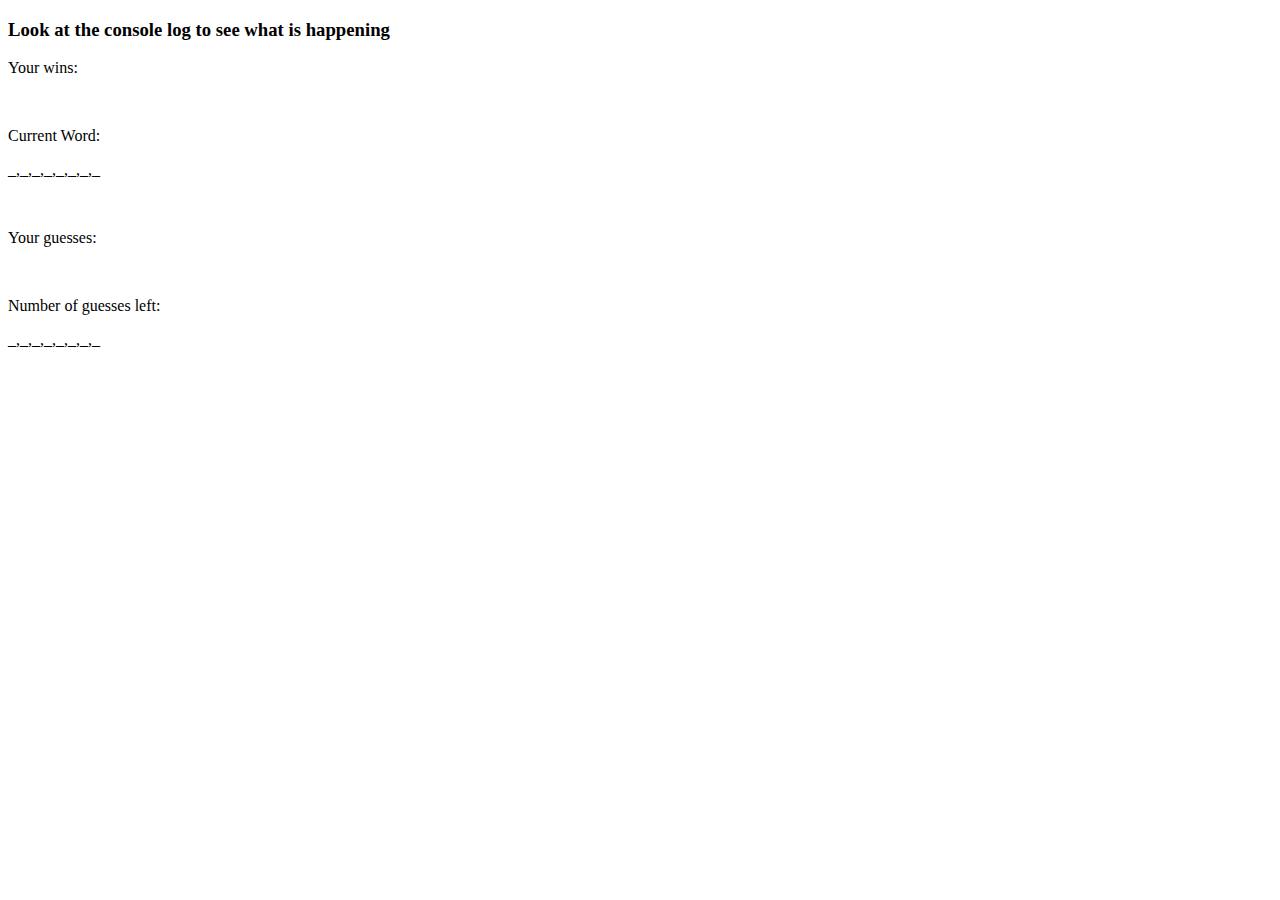
==== hangman3.html @ 36d715e8 "updated hangman3.html that writes to html but doesn't allow input of letters by user, worked on a ba" ====
<!DOCTYPE html>
<html>
<head>
	<title>Hangman</title>
</head>
<body>

	<div id="game">
		<h3>Look at the console log to see what is happening</h3>

		<div id="game-info">
			<p>Your wins: </p>
			<p id="wins"></p>
			<br>
			<p>Current Word:</p>
			<p id="dashes"></p>
			<br>
			<p>Your guesses: </p>
			<p id="lettersChosen"></p>
			<br>
			<p>Number of guesses left: </p>
			<p id="guesses"></p>
			
		</div>
	</div>
	<script type="text/javascript">

		//You need to script to html instructions on how to play the game




		//You would need an array of words


		var wordOptions = ["flowers", "children", "apartment", "theater", "building"];
		var userChoices = "";
		// var newArray = [];
		var lettersChosen = [];
		var lettersWorked = [];
		var lettersNotWorked = [];
		// var userChoices: 0;
		// var lettersChosen: 0;
		// var remainingChoices: 0;

		//You would need the computer to randomly pick a word
		var wordChosen = wordOptions[Math.floor(Math.random() * wordOptions.length)];
		console.log("Word chosen: " + wordChosen);

		//You need to have the computer take the word and make it into an array 
		var lettersOfWord = wordChosen.split("");
		console.log(lettersOfWord);

		//you need to have the new array put underscores for number of letters in the array use: var arrayLength = myFarm.length;

		// numberOfUnderScores = underScore.push("_") * wordChosen.length;
		//console.log(numberOfUnderScores);
		var underScore = [];
		for (var x = 0; x < wordChosen.length; x++) {
			underScore.push("_");
			console.log(underScore);
		}
		document.querySelector("#dashes").innerHTML = underScore;
		document.write(underScore);
		//don't think I need the following:
			// underScore.push("_");
			// console.log(underScore.join(" "));

		//you need to have the user input their letter choice - it needs to be done via html instructions cannot use below
		// var userChoices = prompt("Press a letter to see if it is part of the word"); cannot use prompt and ask for user input through event

		    // This function is run whenever the user presses a key.
    	document.onkeyup = function(event) {
			
			// //determins which key was pressed
			var userChoices = String.fromCharCode(event.keyCode).toLowerCase();
			
			
			// //logs the userChoices to console
			console.log(userChoices);


		//you need to have the computer take the user choice and review each letter in the array to see if it is in the word
		//try using indexof
		
			for (var i = 0; i <= wordChosen.length; i++) {
				var find = lettersOfWord.indexOf(userChoices[i]);
				console.log("Yes, the word has an " + userChoices + " and the index is: " + find);

				if (find >= 0) {
					underScore[find] = userChoices;
 					underScore.splice(find, 1, userChoices);
					//the below is working except it is not updating the lettersChosen x2  
					console.log(underScore);
					
					//everytime a new letter is chosen I need the new letter to be added to the letterChosen array which is not happening if variables are declared inside the loop - so I took them out.
					// lettersWorked.push(userChoices);
					// console.log(lettersWorked);
					// console.log(lettersWorked.length);	

					//how do I handle getting double letters in array 
				//} else if ((find = -1) && (i = wordChosen.length)) {
				//	break;
				} else {
					lettersChosen.push(userChoices);
					console.log(lettersChosen);
					console.log(lettersChosen.length);
					//write to html letters chosen
					document.querySelector("#lettersChosen").innerHTML = lettersChosen;
					// document.write(lettersChosen);

					//write to html choices left
					//document.write("You have" + (13 - lettersChosen.length) + " guesses left");
					document.querySelector("#guesses").innerHTML = (13 - lettersChosen.length);
					
					
					break;
					}
				}

			
			// }

				//if you already chose that letter it should not come up as another 
				//if letter chosen does not match to array need to log it to lettersChosen
				//tried this outside of var 1=0 loop for wordChosen.length but I get a repeating letter in lettersChosen, trying it inside loop, if you do inside that loop it returns multiples of one letter, so must be outside that loop

				// if (find = -1) {
				// 	lettersChosen.push(userChoices);
				// 	console.log(lettersChosen);
				// 	console.log(lettersChosen.length);
				// }
		}
			

		//have to continue checking until the array is completely searched
			//have letter of word replace letter in array
			//have choice number decrease by one

		
		

		//not sure how to str.charAt(0);
		
		//you need to have the computer log the word either into the word or you need to have the computer log it as an unusable letter on the screen and log one less of guesses
		// userChosenLetters = userChosenLetters.push(userChoices);
		// console.log(userChosenLetters);
		//
	   

			 // // Function to render questions.
			 //  function renderQuestion() {
			 //    // If there are still more questions, render the next one.
			 //    if (questionIndex <= (questionsArray.length - 1)) {
			 //      document.querySelector("#question").innerHTML = questionsArray[questionIndex][0];
			 //    }
			 //    // If there aren't, render the end game screen.
			 //    else {
			 //      document.querySelector("#question").innerHTML = "Game Over!";
			 //      document.querySelector("#score").innerHTML = "Final Score: " + score + " out of " + questionsArray.length;
			 //    }
			 //  }

			 //  // Function that updates the score...
			 //  function updateScore() {
			 //    document.querySelector("#score").innerHTML = "Score: " + score;
			 //  }
		// 1. Create code that "grabs" the div with the matching id (#drink-options);
// 	    var targetDiv = document.getElementById("drink-options");

	   
// 	    // ...


//     // 2. Create a for loop that creates HTML content of all the drinks using JavaScript.
//     // HINT: You will need to use each of the following methods: createElement, innerHTML, appendChild
//     // ...

// 	    for (var i = 0; i < drinkList.length; i++) {
// 	      var newDiv = document.createElement("div");
// 	      newDiv.innerHTML = drinkList[i];
// 	      targetDiv.appendChild(newDiv);
// 	    }

// 		//After the user wins/loses the game should automatically choose another word and make the user play it.
// //OR----------------
//  	function renderQuestion() {
//         // If there are still more questions, render the next one.
//         if (questionIndex <= (questionsArray.length - 1)) {
//           document.querySelector("#question").innerHTML = questionsArray[questionIndex][0];
//         }
//         // If there aren't, render the end game screen.
//         else {
//           document.querySelector("#question").innerHTML = "Game Over!";
//           document.querySelector("#score").innerHTML = "Final Score: " + score + " out of " + questionsArray.length;
//         }
//       }

//       // Function that updates the score...
//       function updateScore() {
//         document.querySelector("#score").innerHTML = "Score: " + score;
//       }
	</script>

</body>
</html>
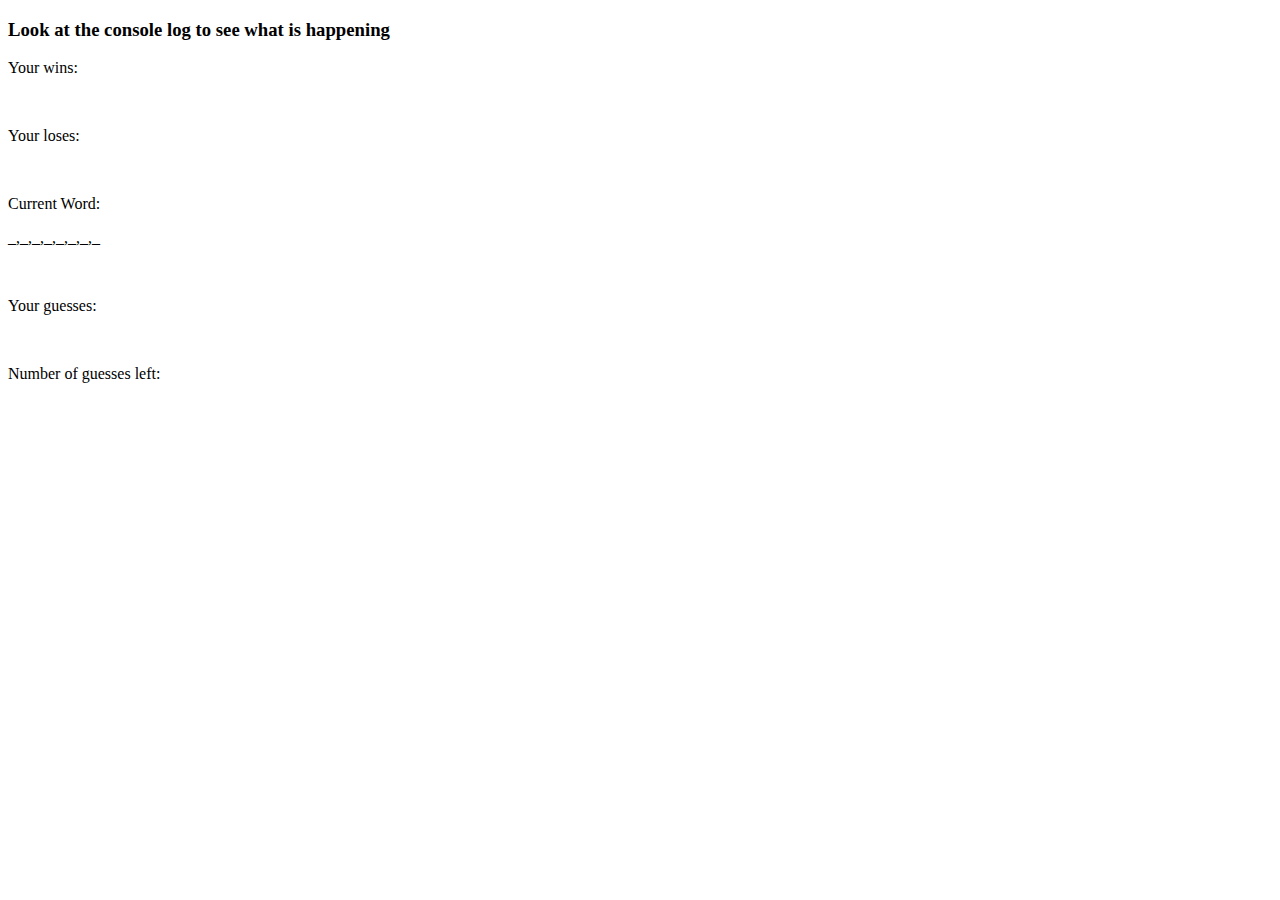
==== commit d9112f8d: "tried to get functions working and this is first save for game2.js but not working, updated html fil" ====
--- a/hangman3.html
+++ b/hangman3.html
@@ -12,6 +12,10 @@
 			<p>Your wins: </p>
 			<p id="wins"></p>
 			<br>
+			<p>Your loses: </p>
+			<p id="loses"></p>
+			<br>
+
 			<p>Current Word:</p>
 			<p id="dashes"></p>
 			<br>
@@ -35,13 +39,12 @@
 
 		var wordOptions = ["flowers", "children", "apartment", "theater", "building"];
 		var userChoices = "";
-		// var newArray = [];
 		var lettersChosen = [];
 		var lettersWorked = [];
 		var lettersNotWorked = [];
-		// var userChoices: 0;
-		// var lettersChosen: 0;
-		// var remainingChoices: 0;
+		var guesses = 13;
+		var loses = 0;
+
 
 		//You would need the computer to randomly pick a word
 		var wordChosen = wordOptions[Math.floor(Math.random() * wordOptions.length)];
@@ -53,55 +56,44 @@
 
 		//you need to have the new array put underscores for number of letters in the array use: var arrayLength = myFarm.length;
 
-		// numberOfUnderScores = underScore.push("_") * wordChosen.length;
-		//console.log(numberOfUnderScores);
 		var underScore = [];
 		for (var x = 0; x < wordChosen.length; x++) {
 			underScore.push("_");
 			console.log(underScore);
 		}
+
+		//prints underScore for first time to html
 		document.querySelector("#dashes").innerHTML = underScore;
-		document.write(underScore);
-		//don't think I need the following:
-			// underScore.push("_");
-			// console.log(underScore.join(" "));
+		
 
-		//you need to have the user input their letter choice - it needs to be done via html instructions cannot use below
-		// var userChoices = prompt("Press a letter to see if it is part of the word"); cannot use prompt and ask for user input through event
+		//you need to have the user input their letter choice - it needs to be done via html instructions 
 
-		    // This function is run whenever the user presses a key.
+		// This function is run whenever the user presses a key.
     	document.onkeyup = function(event) {
 			
-			// //determins which key was pressed
+			//determins which key was pressed
 			var userChoices = String.fromCharCode(event.keyCode).toLowerCase();
 			
 			
-			// //logs the userChoices to console
+			//logs the userChoices to console
 			console.log(userChoices);
 
 
 		//you need to have the computer take the user choice and review each letter in the array to see if it is in the word
 		//try using indexof
 		
-			for (var i = 0; i <= wordChosen.length; i++) {
+			for (var i = 0; i < wordChosen.length; i++) {
 				var find = lettersOfWord.indexOf(userChoices[i]);
-				console.log("Yes, the word has an " + userChoices + " and the index is: " + find);
-
-				if (find >= 0) {
-					underScore[find] = userChoices;
+				if ( find >= 0 ) {
+					console.log("Yes, the word has an " + userChoices + " and the index is: " + find);
+					underScore[find] = userChoices
  					underScore.splice(find, 1, userChoices);
-					//the below is working except it is not updating the lettersChosen x2  
-					console.log(underScore);
-					
-					//everytime a new letter is chosen I need the new letter to be added to the letterChosen array which is not happening if variables are declared inside the loop - so I took them out.
-					// lettersWorked.push(userChoices);
-					// console.log(lettersWorked);
-					// console.log(lettersWorked.length);	
-
-					//how do I handle getting double letters in array 
-				//} else if ((find = -1) && (i = wordChosen.length)) {
-				//	break;
+					document.querySelector("#dashes").innerHTML = underScore;
+					console.log(underScore);	
+				
 				} else {
+				// this is where I was working to see if I coulf figure out how to make it push through all the letters
+				// if (i = wordChosen.length)
 					lettersChosen.push(userChoices);
 					console.log(lettersChosen);
 					console.log(lettersChosen.length);
@@ -111,95 +103,19 @@
 
 					//write to html choices left
 					//document.write("You have" + (13 - lettersChosen.length) + " guesses left");
-					document.querySelector("#guesses").innerHTML = (13 - lettersChosen.length);
+					var guessesRemaining = guesses - lettersChosen.length;
+					document.querySelector("#guesses").innerHTML = (guessesRemaining);
+					break;
+
 					
-					
-					break;
-					}
-				}
-
-			
-			// }
-
-				//if you already chose that letter it should not come up as another 
-				//if letter chosen does not match to array need to log it to lettersChosen
-				//tried this outside of var 1=0 loop for wordChosen.length but I get a repeating letter in lettersChosen, trying it inside loop, if you do inside that loop it returns multiples of one letter, so must be outside that loop
-
-				// if (find = -1) {
-				// 	lettersChosen.push(userChoices);
-				// 	console.log(lettersChosen);
-				// 	console.log(lettersChosen.length);
-				// }
-		}
-			
-
-		//have to continue checking until the array is completely searched
-			//have letter of word replace letter in array
-			//have choice number decrease by one
-
-		
-		
-
-		//not sure how to str.charAt(0);
-		
-		//you need to have the computer log the word either into the word or you need to have the computer log it as an unusable letter on the screen and log one less of guesses
-		// userChosenLetters = userChosenLetters.push(userChoices);
-		// console.log(userChosenLetters);
-		//
-	   
-
-			 // // Function to render questions.
-			 //  function renderQuestion() {
-			 //    // If there are still more questions, render the next one.
-			 //    if (questionIndex <= (questionsArray.length - 1)) {
-			 //      document.querySelector("#question").innerHTML = questionsArray[questionIndex][0];
-			 //    }
-			 //    // If there aren't, render the end game screen.
-			 //    else {
-			 //      document.querySelector("#question").innerHTML = "Game Over!";
-			 //      document.querySelector("#score").innerHTML = "Final Score: " + score + " out of " + questionsArray.length;
-			 //    }
-			 //  }
-
-			 //  // Function that updates the score...
-			 //  function updateScore() {
-			 //    document.querySelector("#score").innerHTML = "Score: " + score;
-			 //  }
-		// 1. Create code that "grabs" the div with the matching id (#drink-options);
-// 	    var targetDiv = document.getElementById("drink-options");
-
-	   
-// 	    // ...
 
 
-//     // 2. Create a for loop that creates HTML content of all the drinks using JavaScript.
-//     // HINT: You will need to use each of the following methods: createElement, innerHTML, appendChild
-//     // ...
+				}
+				}	
+				
+			}
+//this file does not yet return multiple letters in an array
 
-// 	    for (var i = 0; i < drinkList.length; i++) {
-// 	      var newDiv = document.createElement("div");
-// 	      newDiv.innerHTML = drinkList[i];
-// 	      targetDiv.appendChild(newDiv);
-// 	    }
-
-// 		//After the user wins/loses the game should automatically choose another word and make the user play it.
-// //OR----------------
-//  	function renderQuestion() {
-//         // If there are still more questions, render the next one.
-//         if (questionIndex <= (questionsArray.length - 1)) {
-//           document.querySelector("#question").innerHTML = questionsArray[questionIndex][0];
-//         }
-//         // If there aren't, render the end game screen.
-//         else {
-//           document.querySelector("#question").innerHTML = "Game Over!";
-//           document.querySelector("#score").innerHTML = "Final Score: " + score + " out of " + questionsArray.length;
-//         }
-//       }
-
-//       // Function that updates the score...
-//       function updateScore() {
-//         document.querySelector("#score").innerHTML = "Score: " + score;
-//       }
 	</script>
 
 </body>
